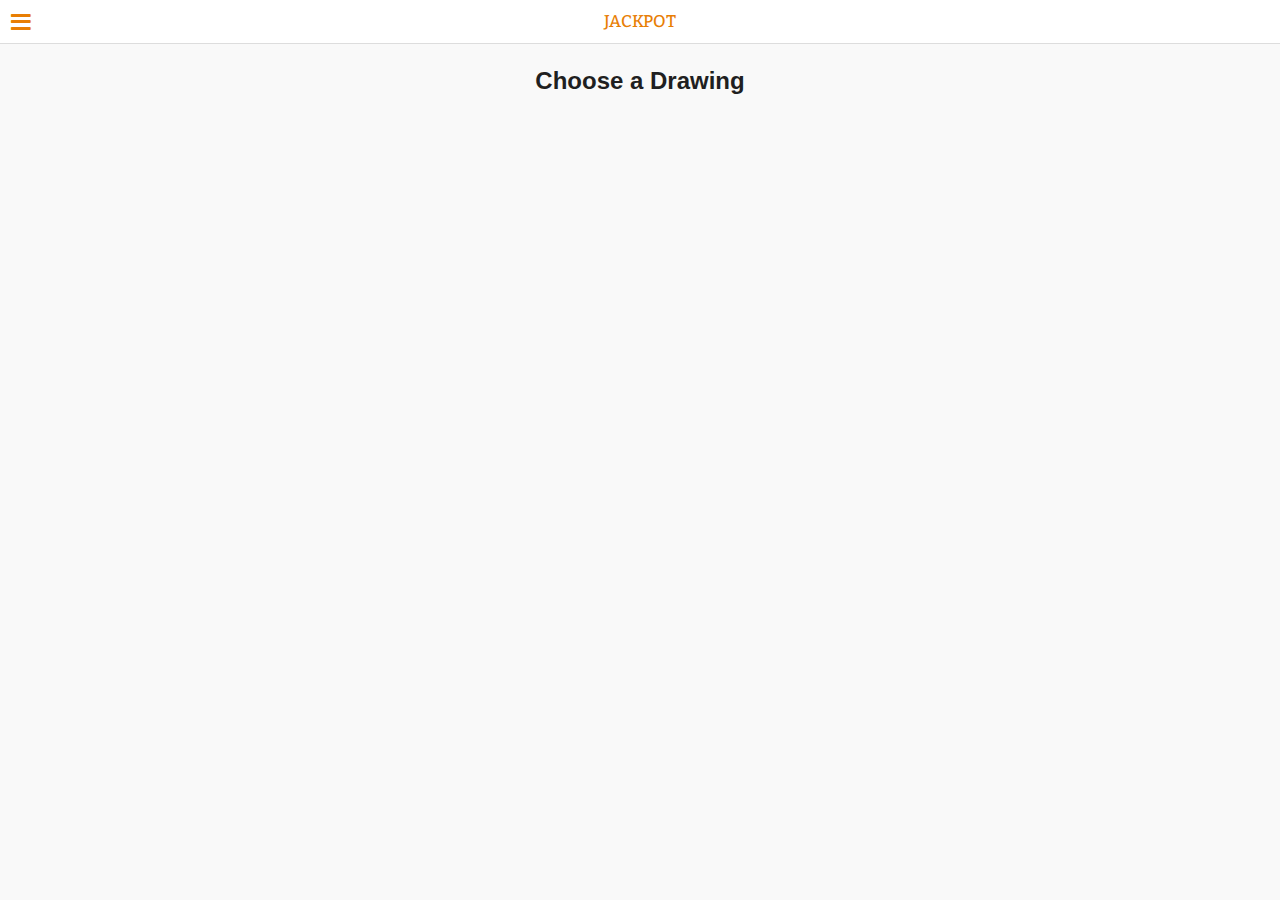
==== www/index.html @ 79ba8061 "Project's Initial Commit" ====
<!DOCTYPE HTML>
<html>
<head>
    <meta charset="utf-8">
    <meta name="viewport" content="width=device-width, initial-scale=1, maximum-scale=1, user-scalable=no">
    <meta http-equiv="Content-Security-Policy" content="default-src * data:; style-src * 'unsafe-inline'; script-src * 'unsafe-inline' 'unsafe-eval'">
    <script src="components/loader.js"></script>
    <link rel="stylesheet" href="components/loader.css">
    <link href='https://fonts.googleapis.com/css?family=Bitter' rel='stylesheet' type='text/css'>
    <link rel="stylesheet" href="css/style.css">
    <script>
        ons.bootstrap();
    </script>
</head>
<body class="everywhere">
    <ons-sliding-menu var="app.slidingMenu" menu-page="menu.html" main-page="page1.html" side="left" type="overlay" max-slide-distance="200px">
    </ons-sliding-menu>
    
</body>
</html>
---- www/components/loader.css ----
/**
 * This is an auto-generated code by Monaca JS/CSS Components.
 * Please do not edit by hand.
 */

/*** <GENERATED> ***/
















/*** <Start:monaca-onsenui> ***/
/*** <Start:monaca-onsenui LoadCss:"components/monaca-onsenui/css/onsenui.css"> ***/
@import url("monaca-onsenui/css/onsenui.css");
/*** <End:monaca-onsenui LoadCss:"components/monaca-onsenui/css/onsenui.css"> ***/
/*** <Start:monaca-onsenui LoadCss:"components/monaca-onsenui/css/onsen-css-components-blue-basic-theme.css"> ***/
@import url("monaca-onsenui/css/onsen-css-components-blue-basic-theme.css");
/*** <End:monaca-onsenui LoadCss:"components/monaca-onsenui/css/onsen-css-components-blue-basic-theme.css"> ***/
/*** <End:monaca-onsenui> ***/
---- www/css/style.css ----
.page_content.ons-page-inner {
    background-color: #E87E04;
}
.heading {
    font-family: 'Bitter', serif;
    color:#E87E04;
}
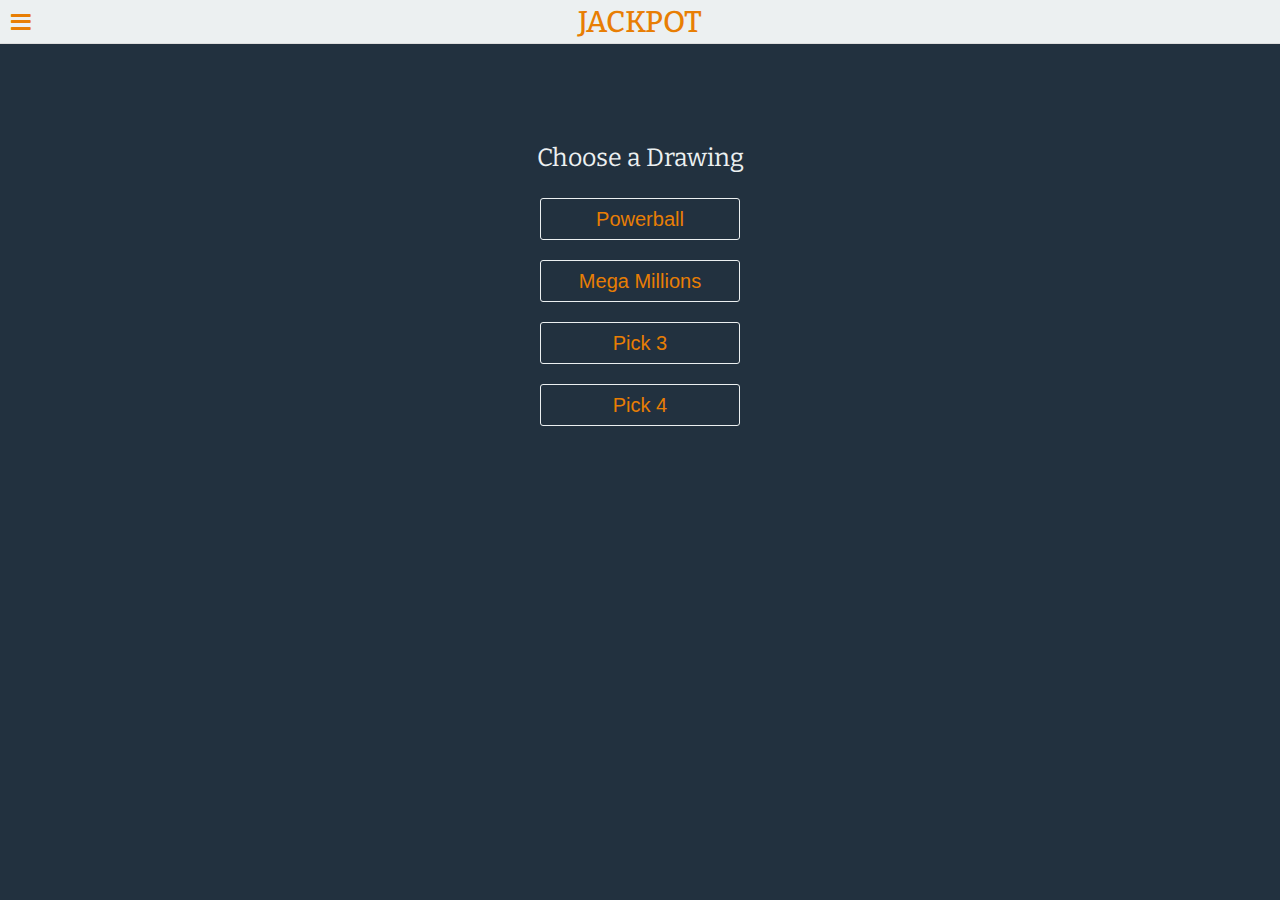
==== commit 315c3eaf: "Finished initial layout and styles of the opening launch page of the app. This page is visually done" ====
--- a/www/index.html
+++ b/www/index.html
@@ -12,7 +12,7 @@
         ons.bootstrap();
     </script>
 </head>
-<body class="everywhere">
+<body>
     <ons-sliding-menu var="app.slidingMenu" menu-page="menu.html" main-page="page1.html" side="left" type="overlay" max-slide-distance="200px">
     </ons-sliding-menu>
     
--- a/www/css/style.css
+++ b/www/css/style.css
@@ -4,4 +4,17 @@
 .heading {
     font-family: 'Bitter', serif;
     color:#E87E04;
+    font-size: 30px;
+}
+.button {
+    font-size: 20px;
+    width:200px;
+    margin-bottom:20px;
+    color:#E87E04; 
+    border-color:#ECF0F1;
+}
+#instructions {
+    font-family: 'Bitter', serif;
+    color:#ECF0F1;
+    font-size:25px;
 }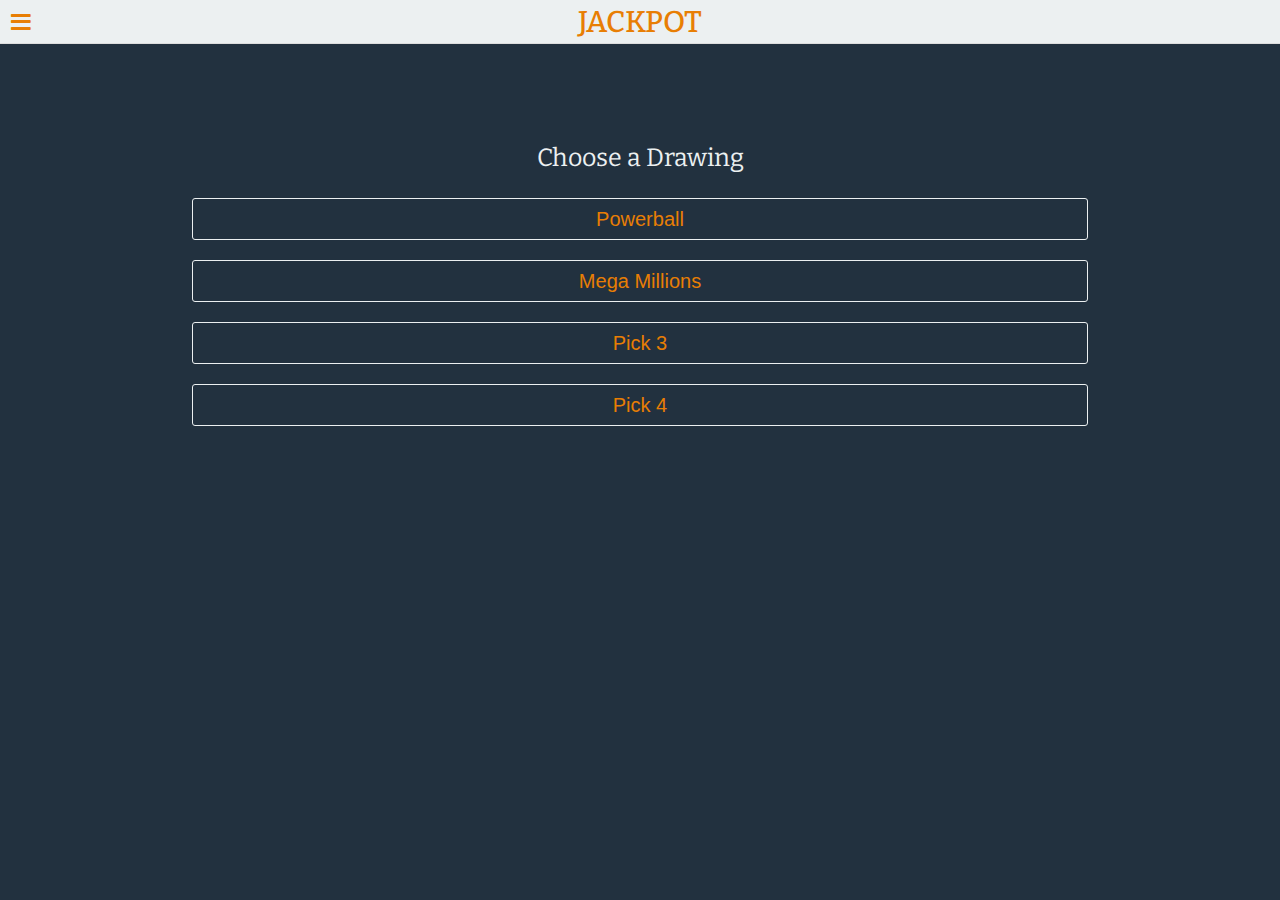
==== commit 4d1346a2: "Added titles to each page of the app so we know which drawing we are generating numbers for." ====
--- a/www/index.html
+++ b/www/index.html
@@ -11,6 +11,7 @@
     <script>
         ons.bootstrap();
     </script>
+    <script src="myScripts/scripts.js"></script>
 </head>
 <body>
     <ons-sliding-menu var="app.slidingMenu" menu-page="menu.html" main-page="page1.html" side="left" type="overlay" max-slide-distance="200px">
--- a/www/css/style.css
+++ b/www/css/style.css
@@ -8,7 +8,7 @@
 }
 .button {
     font-size: 20px;
-    width:200px;
+    width:70%;
     margin-bottom:20px;
     color:#E87E04; 
     border-color:#ECF0F1;
@@ -17,4 +17,34 @@
     font-family: 'Bitter', serif;
     color:#ECF0F1;
     font-size:25px;
-}+}
+.generator {
+    margin-top:25px;
+}
+ .circle {
+    border-color:#ECF0F1;
+    border-style: solid;
+    border-width: thin;
+    border-radius: 50%;
+    display: inline-block;
+    margin:10px;
+    font-size: 30px;
+    padding:15px;
+    background-color:#ECF0F1;
+    color:#E87E04;
+    text-align:center;
+    
+}
+.specialCircle {
+    border-color:#E87E04;
+    border-style: solid;
+    border-width: thin;
+    border-radius: 50%;
+    display: inline-block;
+    margin: 10px;
+    font-size: 30px;
+    padding:15px;
+    background-color:#E87E04;
+    color:#ECF0F1;
+    text-align:center;
+}
